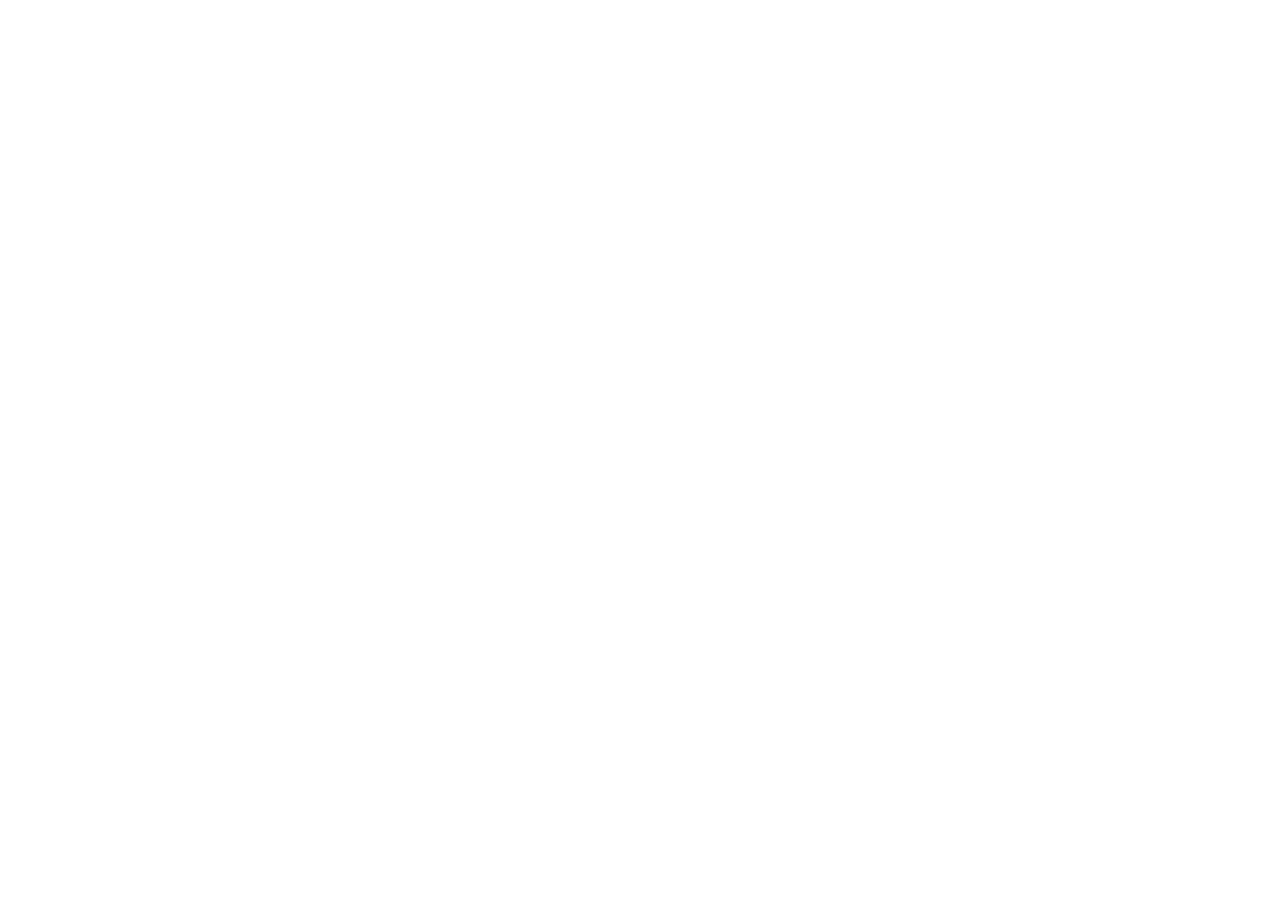
==== cajas.html @ edd216cf "creando archivos" ====
<!DOCTYPE html>
<html lang="en">
<head>
    <meta charset="UTF-8">
    <meta name="viewport" content="width=device-width, initial-scale=1.0">
    <link rel="stylesheet" href="style.css">
    <title>Cajas y Sombras</title>
</head>
<body>
    
<div id="redondos"></div>
<div id="curvados"></div>
<div id="perspectiva"></div>
<div id="elevada"></div>
<div id="curva_lateral"></div>
<div id="curva_lateral_doble"></div>
<div id="curva_horizontal"></div>
<div id="curva_horizontal_doble"></div>



</body>
</html>
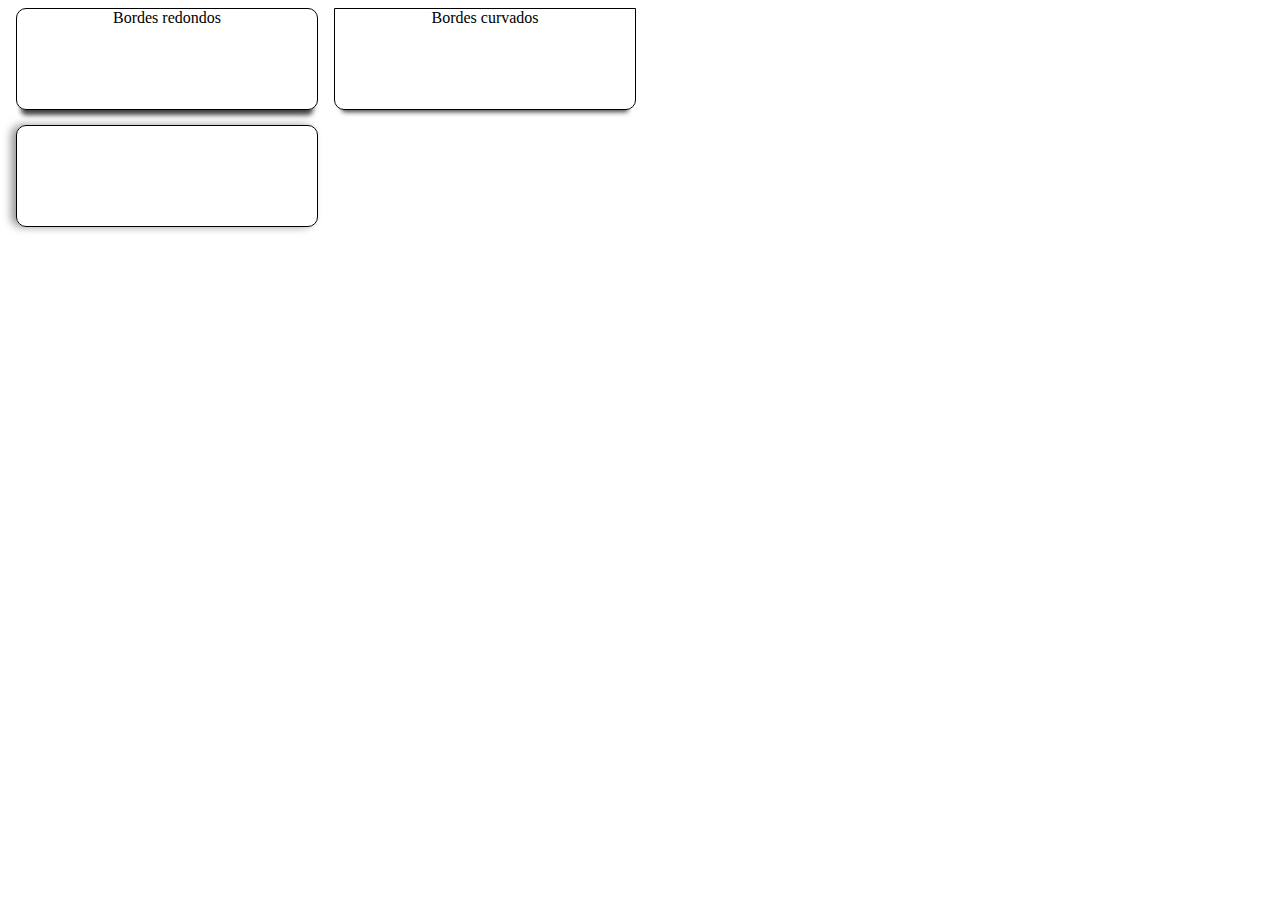
==== commit b755342a: "intentos varios" ====
--- a/cajas.html
+++ b/cajas.html
@@ -8,8 +8,8 @@
 </head>
 <body>
     
-<div id="redondos"></div>
-<div id="curvados"></div>
+<div id="redondos">Bordes redondos</div>
+<div id="curvados">Bordes curvados</div>
 <div id="perspectiva"></div>
 <div id="elevada"></div>
 <div id="curva_lateral"></div>
--- a/style.css
+++ b/style.css
@@ -0,0 +1,123 @@
+#redondos {
+
+    border: solid 1px black;
+    border-radius: 10px 10px 10px 10px;
+    /*
+    1º valor sup izquierda
+    2º valor sup derecha
+    3º valor bajo izquierda
+    4º valor bajo derecha
+    */
+    width: 300px;
+    height: 100px;
+    float: left;
+    margin-bottom: 15px;
+    margin-left: 8px;
+    margin-right: 8px;
+    box-shadow: 0px 10px 5px -5px rgba(0,0,0,0.75); /* en el color RGBA, el cuarto valor es la transparencia
+    /*
+    0px ancho
+    10px altura
+    5px radio de la sombra para que se vea mas difuminada
+    -5px radio de la sombra para que se vea mas grande o mas pequeña
+    */
+    text-align: center;
+
+}
+
+#curvados {
+
+    border: solid 1px black;
+    border-radius: 0px 0px 10px 10px;
+    width: 300px;
+    height: 100px;
+    float: left;
+    margin-bottom: 15px;
+    margin-left: 8px;
+    margin-right: 8px;
+    box-shadow: 0px 10px 5px -8px rgba(0,0,0,0.75);
+    text-align: center;
+
+}
+
+#perspectiva {
+
+    border: solid 1px black;
+    border-radius: 10px 10px 10px 10px;
+    width: 300px;
+    height: 100px;
+    clear: both;
+    float: left;
+    margin-bottom: 15px;
+    margin-left: 8px;
+    margin-right: 8px;
+
+    box-shadow: -5px 0px 8px rgba(0, 0, 0, 0.4); /*se desplazar la sombra, pero no girarla ...
+
+}
+
+#elevada {
+
+    border: solid 1px black;
+    border-radius: 10px 10px 10px 10px;
+    width: 300px;
+    height: 100px;
+    float: left;
+    margin-bottom: 15px;
+    margin-left: 8px;
+    margin-right: 8px;
+
+}
+
+#curva_lateral {
+
+    border: solid 1px black;
+    border-radius: 10px 10px 10px 10px;
+    width: 300px;
+    height: 100px;
+    float: left;
+    margin-bottom: 15px;
+    margin-left: 8px;
+    margin-right: 8px;
+    clear: both;
+}
+
+#curva_lateral_doble {
+
+    border: solid 1px black;
+    border-radius: 10px 10px 10px 10px;
+    width: 300px;
+    height: 100px;
+    float: left;
+    margin-bottom: 15px;
+    margin-left: 8px;
+    margin-right: 8px;
+
+}
+
+#curva_horizontal {
+
+    border: solid 1px black;
+    border-radius: 10px 10px 10px 10px;
+    width: 300px;
+    height: 100px;
+    clear: both;
+    float: left;
+    margin-bottom: 15px;
+    margin-left: 8px;
+    margin-right: 8px;
+
+}
+
+#curva_horizontal_doble {
+
+    border: solid 1px black;
+    border-radius: 10px 10px 10px 10px;
+    width: 300px;
+    height: 100px;
+    float: left;
+    margin-bottom: 15px;
+    margin-left: 8px;
+    margin-right: 8px;
+
+}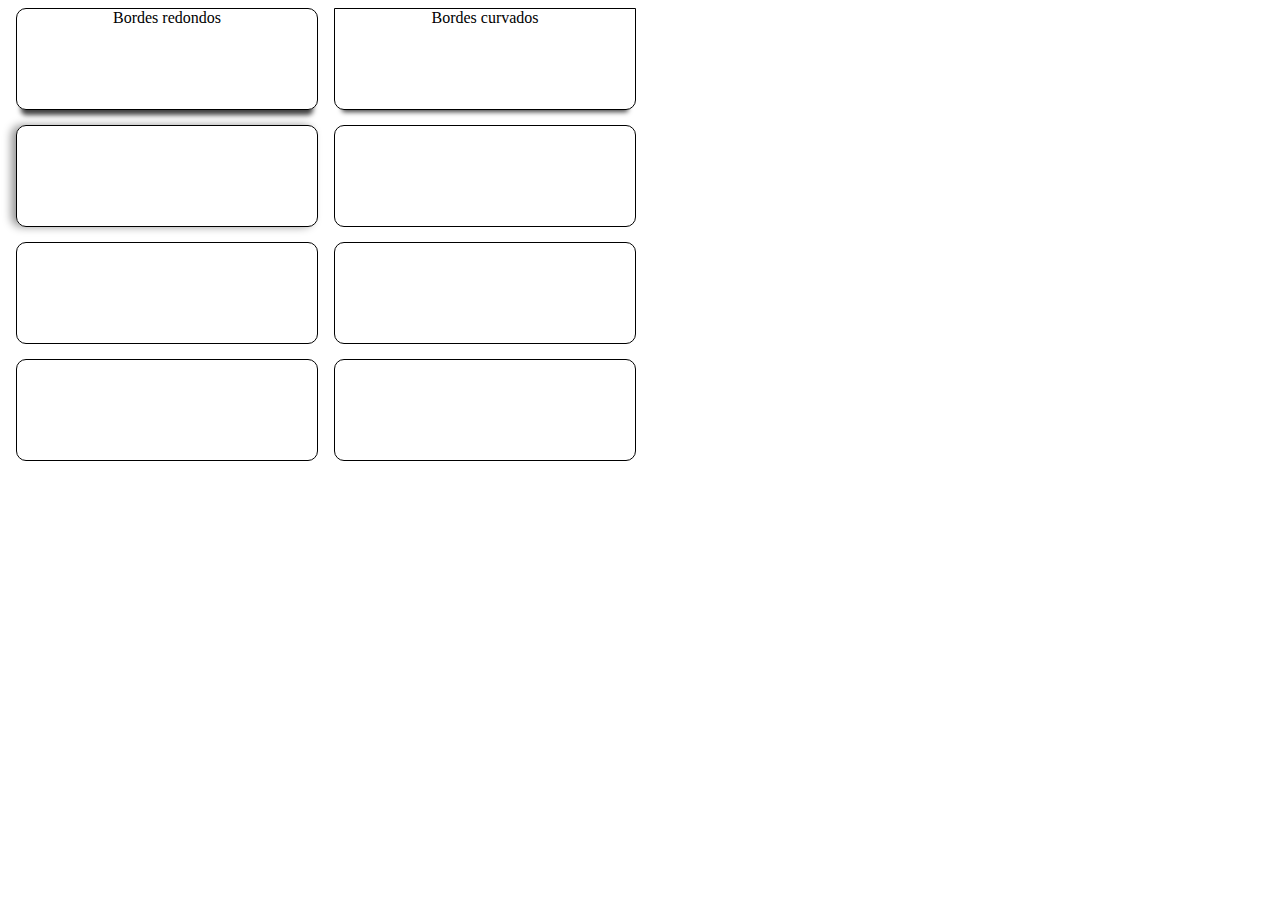
==== commit b2a43e2c: "cosas" ====
--- a/cajas.html
+++ b/cajas.html
@@ -7,16 +7,19 @@
     <title>Cajas y Sombras</title>
 </head>
 <body>
+
+<div id="general">   
+
+    <div id="redondos">Bordes redondos</div>
+    <div id="curvados">Bordes curvados</div>
+    <div id="perspectiva"></div>
+    <div id="elevada"></div>
+    <div id="curva_lateral"></div>
+    <div id="curva_lateral_doble"></div>
+    <div id="curva_horizontal"></div>
+    <div id="curva_horizontal_doble"></div>
     
-<div id="redondos">Bordes redondos</div>
-<div id="curvados">Bordes curvados</div>
-<div id="perspectiva"></div>
-<div id="elevada"></div>
-<div id="curva_lateral"></div>
-<div id="curva_lateral_doble"></div>
-<div id="curva_horizontal"></div>
-<div id="curva_horizontal_doble"></div>
-
+</div>
 
 
 </body>
--- a/style.css
+++ b/style.css
@@ -1,3 +1,9 @@
+#general {
+
+    margin: 0 auto;
+
+}
+
 #redondos {
 
     border: solid 1px black;
@@ -22,6 +28,7 @@
     -5px radio de la sombra para que se vea mas grande o mas pequeña
     */
     text-align: center;
+    justify-content: center;
 
 }
 
@@ -52,7 +59,7 @@
     margin-left: 8px;
     margin-right: 8px;
 
-    box-shadow: -5px 0px 8px rgba(0, 0, 0, 0.4); /*se desplazar la sombra, pero no girarla ...
+    box-shadow: -5px 0px 8px rgba(0, 0, 0, 0.4); /*se desplazar la sombra, pero no girarla ...*/
 
 }
 
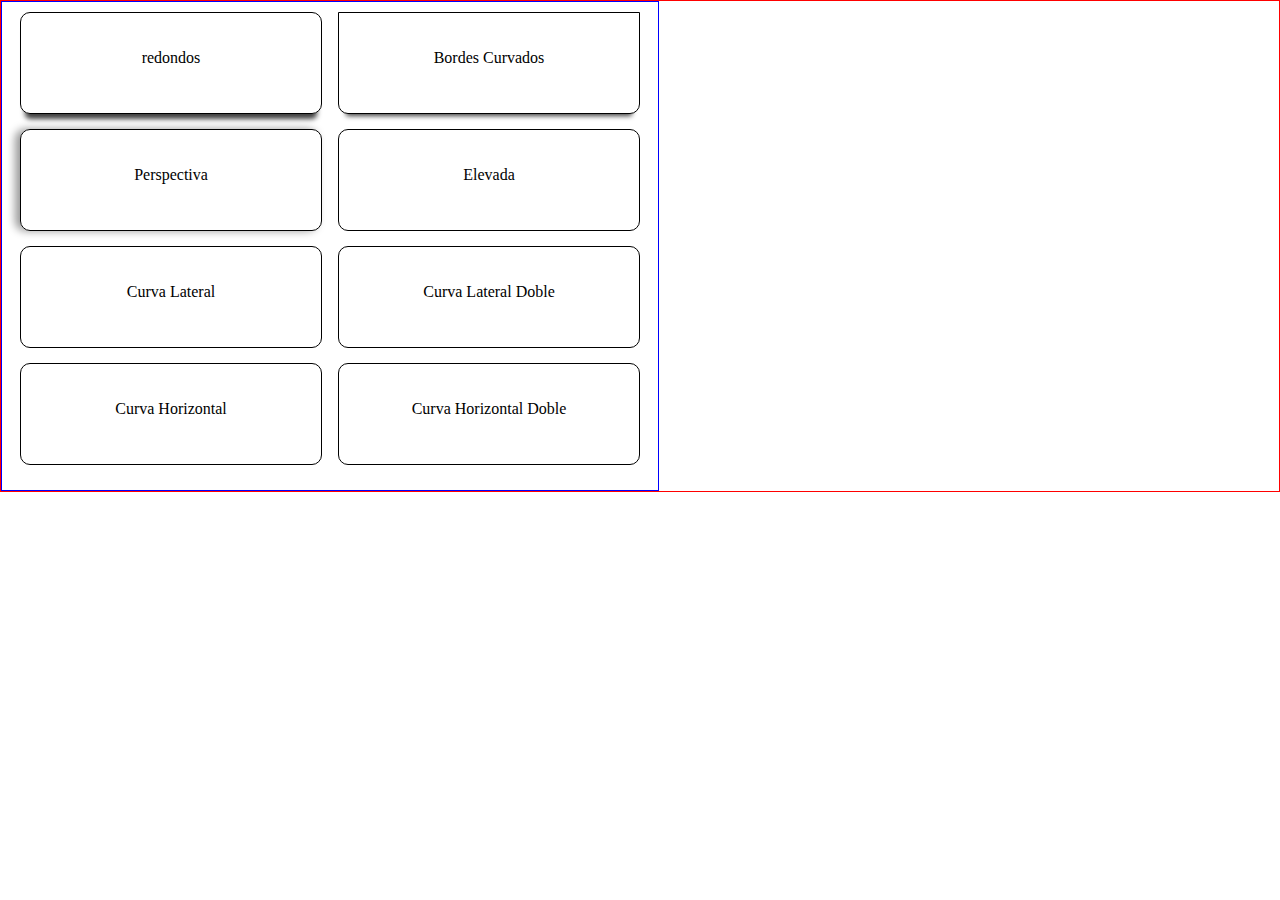
==== commit 1e775113: "intentos de alineamiento centrado" ====
--- a/cajas.html
+++ b/cajas.html
@@ -8,16 +8,16 @@
 </head>
 <body>
 
-<div id="general">   
+<div class="general">   
 
-    <div id="redondos">Bordes redondos</div>
-    <div id="curvados">Bordes curvados</div>
-    <div id="perspectiva"></div>
-    <div id="elevada"></div>
-    <div id="curva_lateral"></div>
-    <div id="curva_lateral_doble"></div>
-    <div id="curva_horizontal"></div>
-    <div id="curva_horizontal_doble"></div>
+    <div class="redondos"><p>redondos</p></div>
+    <div class="curvados"><p>Bordes Curvados</p></div>
+    <div class="perspectiva"><p>Perspectiva</p></div>
+    <div class="elevada"><p>Elevada</p></div>
+    <div class="curva_lateral"><p>Curva Lateral</p></div>
+    <div class="curva_lateral_doble"><p>Curva Lateral Doble</p></div>
+    <div class="curva_horizontal"><p>Curva Horizontal</p></div>
+    <div class="curva_horizontal_doble"><p>Curva Horizontal Doble</p></div>
     
 </div>
 
--- a/style.css
+++ b/style.css
@@ -1,10 +1,25 @@
-#general {
+body {
 
-    margin: 0 auto;
+    border: solid 1px red;
+    margin: 0px auto;
+    text-align: center;
+    align-items: center;
+    position: relative;
+}
+
+.general {
+
+    border: solid 1px blue;
+    display: table-cell;
+    padding: 10px;
 
 }
 
-#redondos {
+p {
+    padding: 20px;
+}
+
+.redondos {
 
     border: solid 1px black;
     border-radius: 10px 10px 10px 10px;
@@ -28,11 +43,10 @@
     -5px radio de la sombra para que se vea mas grande o mas pequeña
     */
     text-align: center;
-    justify-content: center;
 
 }
 
-#curvados {
+.curvados {
 
     border: solid 1px black;
     border-radius: 0px 0px 10px 10px;
@@ -47,14 +61,14 @@
 
 }
 
-#perspectiva {
+.perspectiva {
 
     border: solid 1px black;
     border-radius: 10px 10px 10px 10px;
     width: 300px;
     height: 100px;
+    float: left;
     clear: both;
-    float: left;
     margin-bottom: 15px;
     margin-left: 8px;
     margin-right: 8px;
@@ -63,7 +77,7 @@
 
 }
 
-#elevada {
+.elevada {
 
     border: solid 1px black;
     border-radius: 10px 10px 10px 10px;
@@ -76,7 +90,7 @@
 
 }
 
-#curva_lateral {
+.curva_lateral {
 
     border: solid 1px black;
     border-radius: 10px 10px 10px 10px;
@@ -89,7 +103,7 @@
     clear: both;
 }
 
-#curva_lateral_doble {
+.curva_lateral_doble {
 
     border: solid 1px black;
     border-radius: 10px 10px 10px 10px;
@@ -102,21 +116,21 @@
 
 }
 
-#curva_horizontal {
+.curva_horizontal {
 
     border: solid 1px black;
     border-radius: 10px 10px 10px 10px;
     width: 300px;
     height: 100px;
+    float: left;
     clear: both;
-    float: left;
     margin-bottom: 15px;
     margin-left: 8px;
     margin-right: 8px;
 
 }
 
-#curva_horizontal_doble {
+.curva_horizontal_doble {
 
     border: solid 1px black;
     border-radius: 10px 10px 10px 10px;
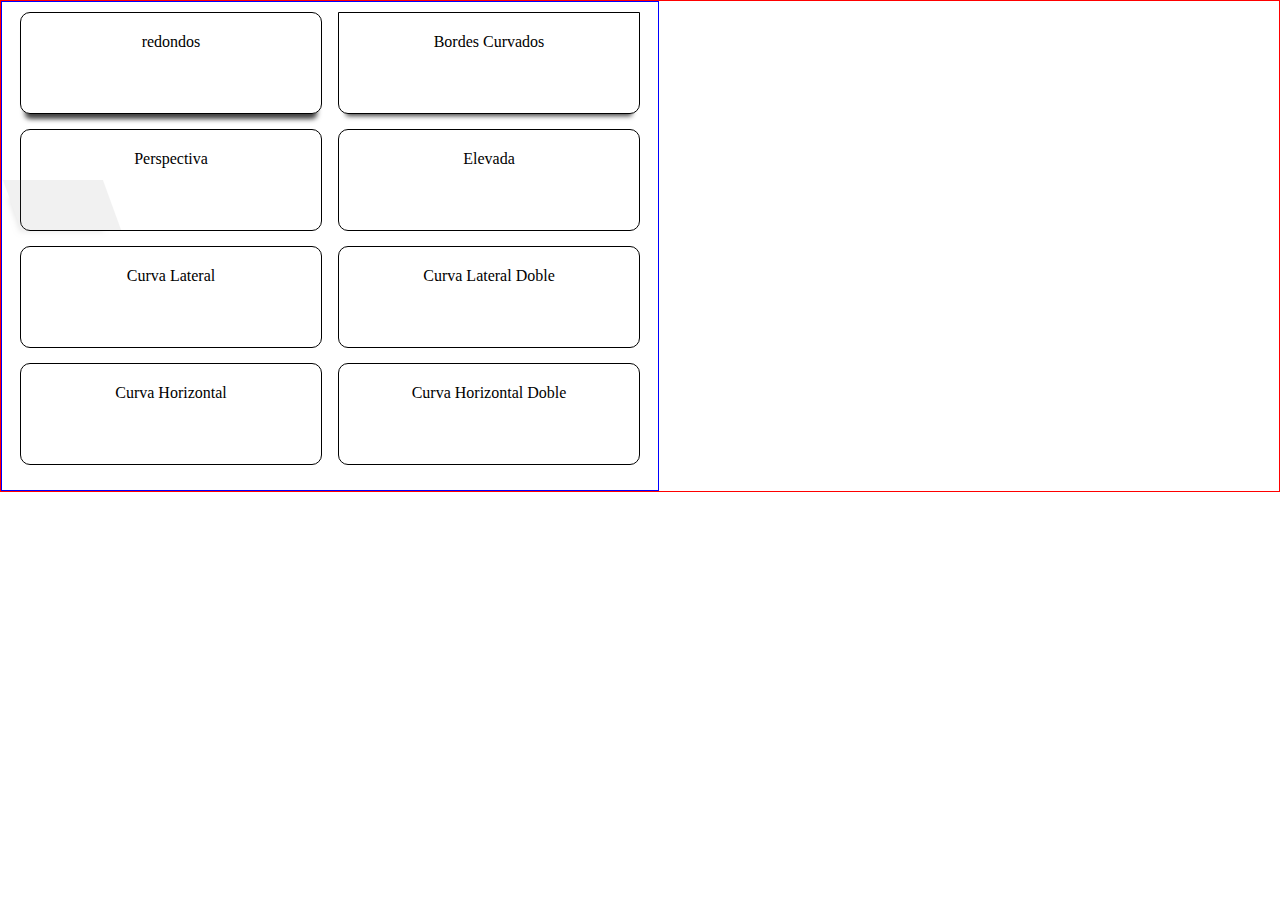
==== commit 4bed4b10: "sombra con perspectiva" ====
--- a/cajas.html
+++ b/cajas.html
@@ -13,6 +13,7 @@
     <div class="redondos"><p>redondos</p></div>
     <div class="curvados"><p>Bordes Curvados</p></div>
     <div class="perspectiva"><p>Perspectiva</p></div>
+    <div class="sombra_pers"></div>
     <div class="elevada"><p>Elevada</p></div>
     <div class="curva_lateral"><p>Curva Lateral</p></div>
     <div class="curva_lateral_doble"><p>Curva Lateral Doble</p></div>
--- a/style.css
+++ b/style.css
@@ -1,3 +1,7 @@
+* {
+    margin: 0 auto;
+}
+
 body {
 
     border: solid 1px red;
@@ -12,6 +16,7 @@
     border: solid 1px blue;
     display: table-cell;
     padding: 10px;
+    margin: 0 auto;
 
 }
 
@@ -72,8 +77,22 @@
     margin-bottom: 15px;
     margin-left: 8px;
     margin-right: 8px;
+    z-index: 1;
+    
 
-    box-shadow: -5px 0px 8px rgba(0, 0, 0, 0.4); /*se desplazar la sombra, pero no girarla ...*/
+}
+
+.sombra_pers {
+
+    width: 100px;
+    height: 50px;
+    position: absolute;
+    margin-top: 168px;
+    background-color: grey;
+    transform: skew(20deg);
+    box-shadow: -10px 10px 5px -8px rgba(0,0,0,0.75);
+    z-index: 5;
+    opacity: .100;
 
 }
 
